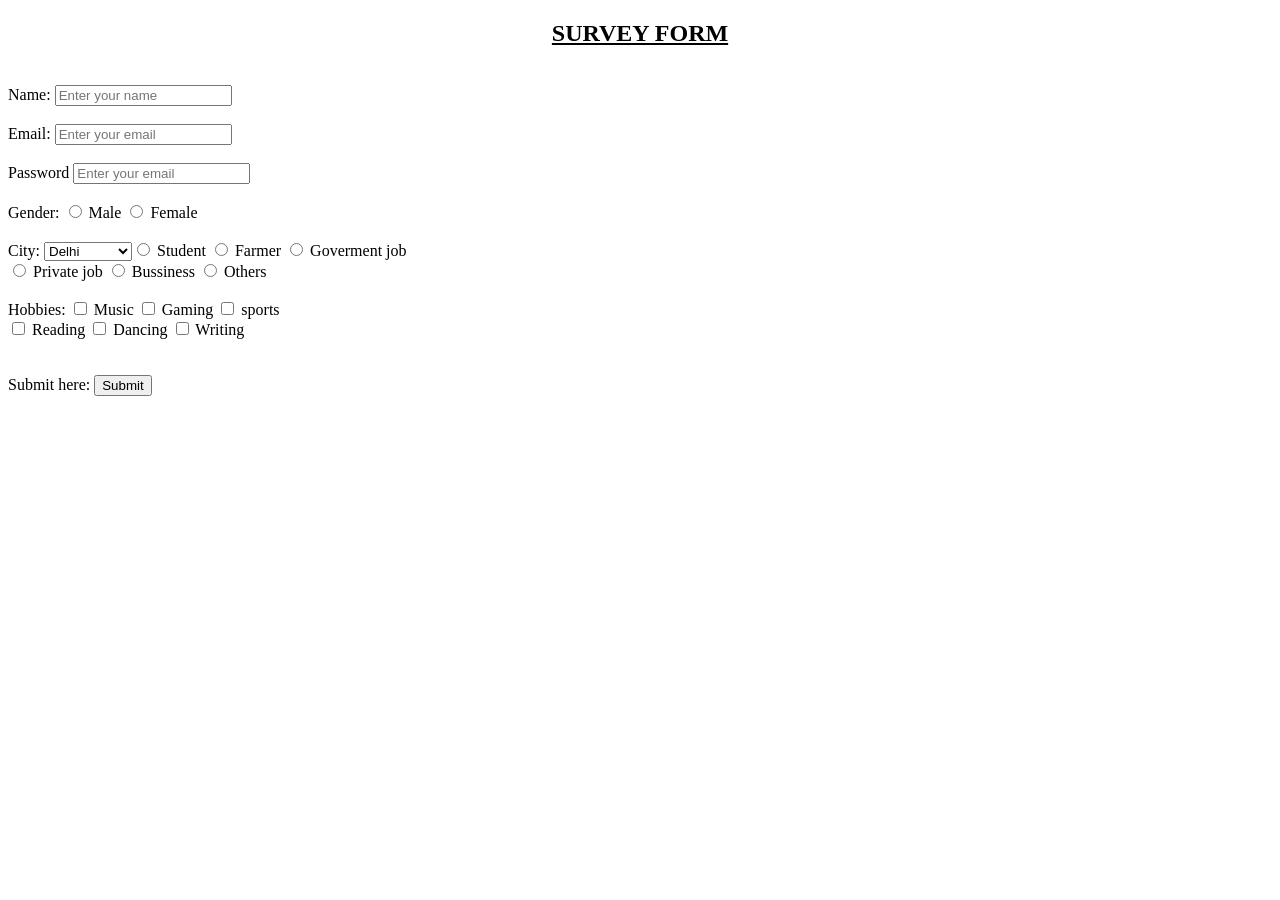
==== forms.html @ 9069b20b "html" ====
<!DOCTYPE html>
<html lang="en">

<head>
    <meta charset="UTF-8">
    <meta name="viewport" content="width=device-width, initial-scale=1.0">
    <title>Form</title>
</head>

<body>

    <h2 align="center"><U>SURVEY FORM </U></h2><br>
    <form>
        <label>Name:</label>
        <input type="text" placeholder="Enter your name"> <br><br>

        <lable>Email:</lable>
        <input type="email" placeholder="Enter your email"> <br><br>

        <lable>Password</lable>
        <input type="password" placeholder="Enter your email"><br><br>


        <lable>Gender:</lable>
        <input type="radio" name="gender"> Male
        <input type="radio" name="gender"> Female<br><br>

        <lable>City:</lable>

        <select>
            <option>Delhi</option>
            <option>Meerut</option>
            <option>Mumbai</option>
            <option>Kolkata</option>
            <option>Chennai</option>
            <option>Banglore</option>
            <option>Hyderabad</option>
            <option>Pune</option>
            <option>Lucknow</option>
            <option>Kanpur</option>
            <option>Agra</option><br><br>


            <label>Proffesion</label>
            <input type="radio" name="Student"> Student
            <input type="radio" name="Faarmer"> Farmer
            <input type="radio" name="Goverment job"> Goverment job
            <br>
            <input type="radio" name="Private job"> Private job
            <input type="radio" name="Bussiness"> Bussiness
            <input type="radio" name="Others"> Others<br><br <h4>Hobbies:</h4>
            <input type="checkbox"> Music
            <input type="checkbox"> Gaming
            <input type="checkbox"> sports<br>
            <input type="checkbox"> Reading
            <input type="checkbox"> Dancing
            <input type="checkbox"> Writing<br><br>

            <br>

            <label>Submit here:</label>
            <button type="submit">Submit</button>

    </form>
</body>

</html>
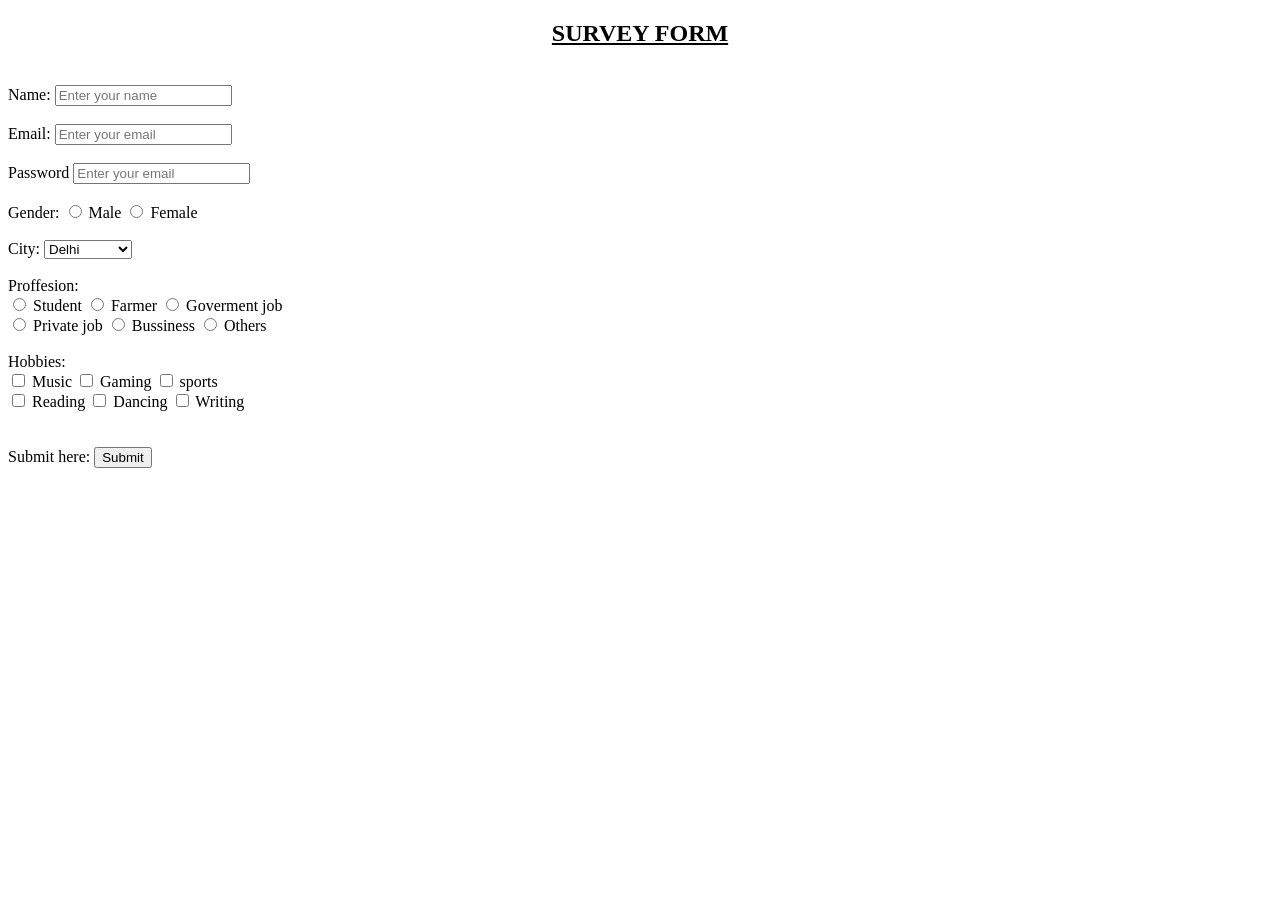
==== commit 45332247: "Add images and update styles for layout and components" ====
--- a/forms.html
+++ b/forms.html
@@ -38,17 +38,22 @@
             <option>Pune</option>
             <option>Lucknow</option>
             <option>Kanpur</option>
-            <option>Agra</option><br><br>
+            <option>Agra</option>
+            </select><br><br>
 
-
-            <label>Proffesion</label>
+            <label>Proffesion:</label><br>
             <input type="radio" name="Student"> Student
             <input type="radio" name="Faarmer"> Farmer
             <input type="radio" name="Goverment job"> Goverment job
             <br>
+
+
             <input type="radio" name="Private job"> Private job
             <input type="radio" name="Bussiness"> Bussiness
-            <input type="radio" name="Others"> Others<br><br <h4>Hobbies:</h4>
+            <input type="radio" name="Others"> Others<br><br
+
+
+           <label>Hobbies:</label><br>
             <input type="checkbox"> Music
             <input type="checkbox"> Gaming
             <input type="checkbox"> sports<br>
